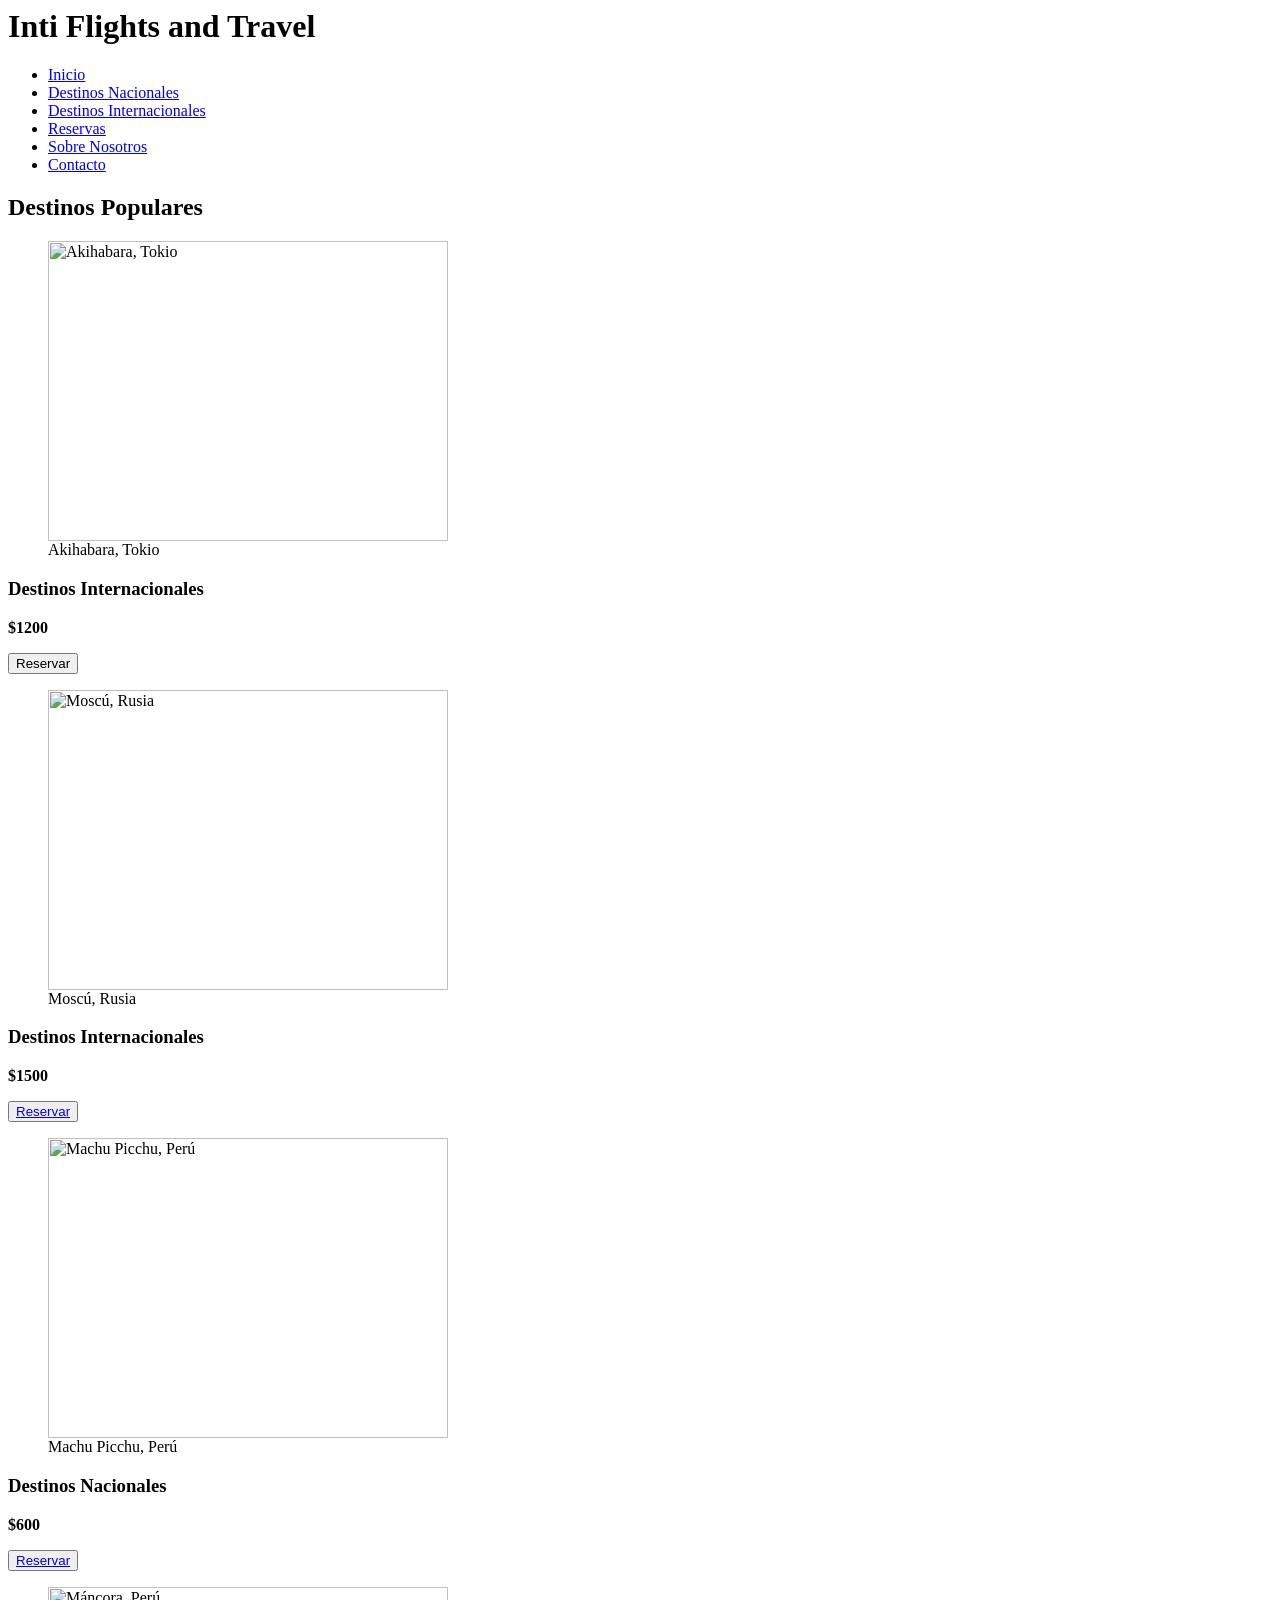
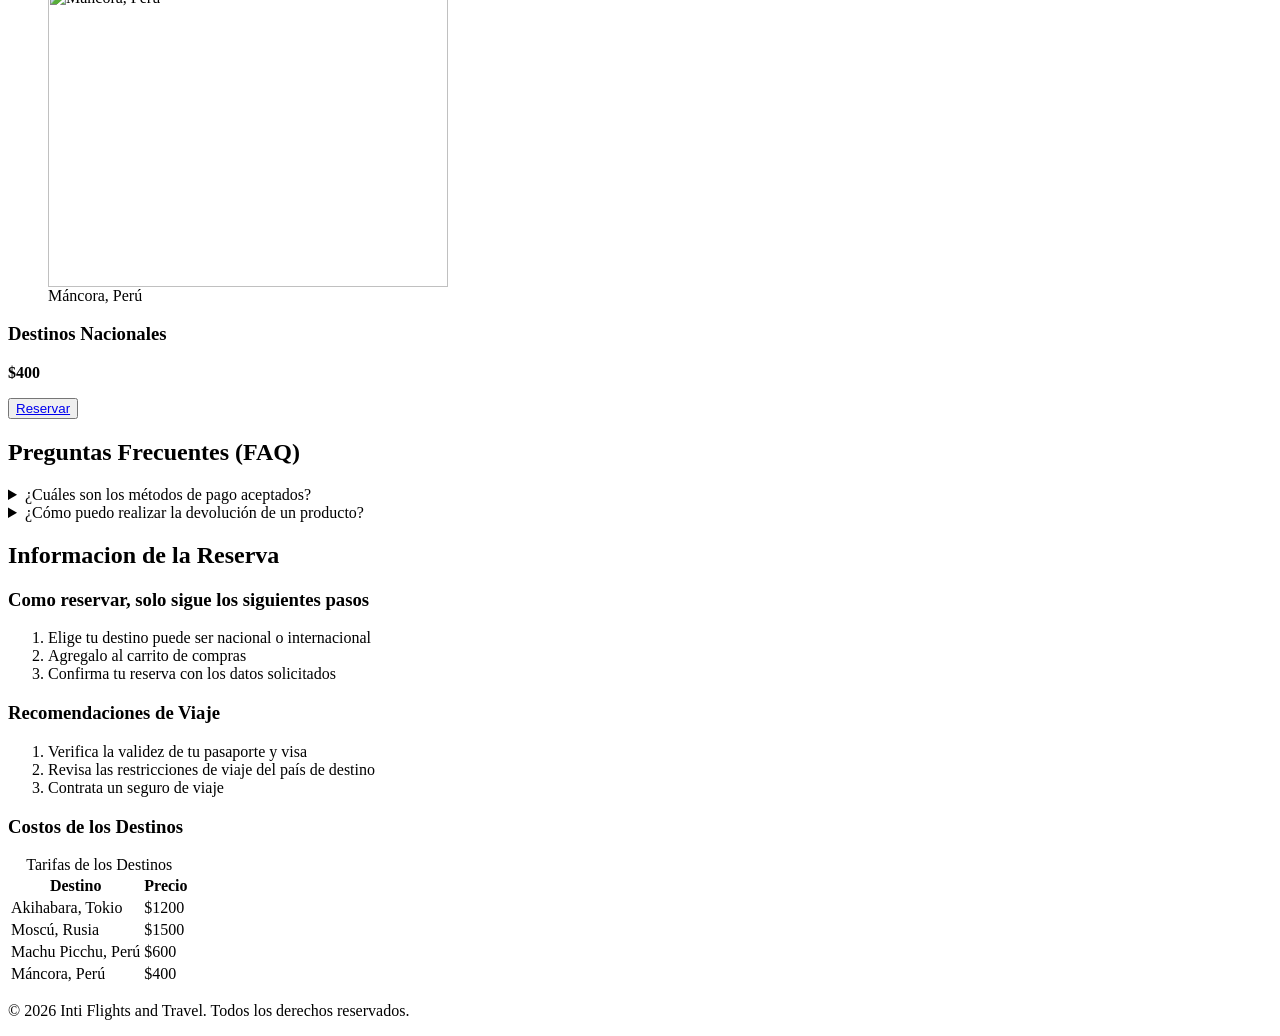
==== index.html @ bd574097 "Clase 1: Estructura HTML semántica, formularios y retos avanzados" ====
<!DOCTYOPE html>
<html lang = "es">
    <head>
        <meta  charset = "UTF-8">
        <meta name = "viewport" content = "width=device-width, initial-scale=1.0">
        <title>Inti Flights and Travel</title>
    </head>
    <body>
        <!--Header-->
        <header>
            <h1>Inti Flights and Travel</h1>
            <nav>
                <ul>
                    <li><a href = "#">Inicio</a></li>
                    <li><a href = "#">Destinos Nacionales</a></li>
                    <li><a href = "#">Destinos Internacionales</a></li>
                    <li><a href = "reservas_formulario.html">Reservas</a></li>
                    <li><a href = "nosotros.html">Sobre Nosotros</a></li>
                    <li><a href = "#">Contacto</a></li>
                </ul>
            </nav>
        </header>

        <main>
            <section id ="destinos">
                <h2>Destinos Populares</h2>
                <!--Destino Internacional-->
                <article>
                    <figure>
                    <img src = "https://www.viajeroscallejeros.com/wp-content/uploads/akihabara-que-visitar-en-tokio.jpg" 
                    alt = "Akihabara, Tokio" width = "400" height = "300">
                    <figcaption>Akihabara, Tokio</figcaption>
                    </figure>
                </article>
                <h3>Destinos Internacionales</h3>
                <p><strong>$1200</strong></p>
                <button type="button">Reservar</button>

                <article>
                    <figure>
                        <img src ="https://www.thepocketmagazine.com/wp-content/uploads/2019/01/russia-1927095_1920-696x523.jpg"
                        alt = "Moscú, Rusia" width = "400" height = "300">
                        <figcaption>Moscú, Rusia</figcaption>
                    </figure>
                </article>
                <h3>Destinos Internacionales</h3>
                <p><strong>$1500</strong></p>
                <button type="button"><a href = "reservas_formulario.html">Reservar</a></button>

                <!--Destino Nacional-->
                <article>
                    <figure>
                        <img src ="https://static.nationalgeographicla.com/files/styles/image_3200/public/92491.webp?w=1450&h=816"
                        alt = "Machu Picchu, Perú" width = "400" height = "300">
                        <figcaption>Machu Picchu, Perú</figcaption>
                    </figure>
                </article>
                <h3>Destinos Nacionales</h3>
                <p><strong>$600</strong></p>
                <button type="button"><a href = "reservas_formulario.html">Reservar</a></button>

                <article>
                    <figure>
                        <img src ="https://thumb.wikimedia.org/wikipedia/commons/thumb/6/65/Mancorabeach1.jpg/960px-Mancorabeach1.jpg?utm_source=es.wikipedia.org&utm_campaign=imageinfo&utm_content=thumbnail"
                        alt = "Máncora, Perú" width = "400" height = "300">
                        <figcaption>Máncora, Perú</figcaption>
                    </figure>
                </article>
                <h3>Destinos Nacionales</h3>
                <p><strong>$400</strong></p>
                <button type="button"><a href = "reservas_formulario.html">Reservar</a></button>
            </section>

            <section>
                <h2>Preguntas Frecuentes (FAQ)</h2>
                
                <details>
                    <summary>¿Cuáles son los métodos de pago aceptados?</summary>
                    <p>Aceptamos tarjetas de crédito y débito (Visa, Mastercard, American Express), así como transferencias bancarias directas.</p>
                </details>

                <details>
                    <summary>¿Cómo puedo realizar la devolución de un producto?</summary>
                    <p>Tienes hasta 7 días calendario después de recibir tu pedido para solicitar un cambio o devolución presentando tu comprobante de compra.</p>
                </details>
            </section>

            <aside>
                <h2>Informacion de la Reserva</h2>
                <h3>Como reservar, solo sigue los siguientes pasos</h3>
                <ol>
                    <li>Elige tu destino puede ser nacional o internacional</li>
                    <li>Agregalo al carrito de compras</li>
                    <li>Confirma tu reserva con los datos solicitados</li>
                </ol>

                <!--Asignacionees Intermedio-->

                <h3>Recomendaciones de Viaje</h3>
                <ol>
                    <li>Verifica la validez de tu pasaporte y visa</li>
                    <li>Revisa las restricciones de viaje del país de destino</li>
                    <li>Contrata un seguro de viaje</li>
                </ol>


                <h3>Costos de los Destinos</h3>
                <table>
                    <caption>Tarifas de los Destinos</caption>
                    
                    <thead>
                        <tr>
                            <th>Destino</th>
                            <th>Precio</th>
                        </tr>
                    </thead>

                    <tbody>
                        <tr>
                            <td>Akihabara, Tokio</td>
                            <td>$1200</td>
                        </tr>
                        <tr>
                            <td>Moscú, Rusia</td>
                            <td>$1500</td>
                        </tr>
                        <tr>
                            <td>Machu Picchu, Perú</td>
                            <td>$600</td>
                        </tr>
                        <tr>
                            <td>Máncora, Perú</td>
                            <td>$400</td>
                        </tr>
                    </tbody>
                </table>
            </aside>
        </main>

        <!--Footer-->
        <footer>
            <p>&copy; 2026 Inti Flights and Travel. Todos los derechos reservados.</p>
        </footer>


    </body>


</html>
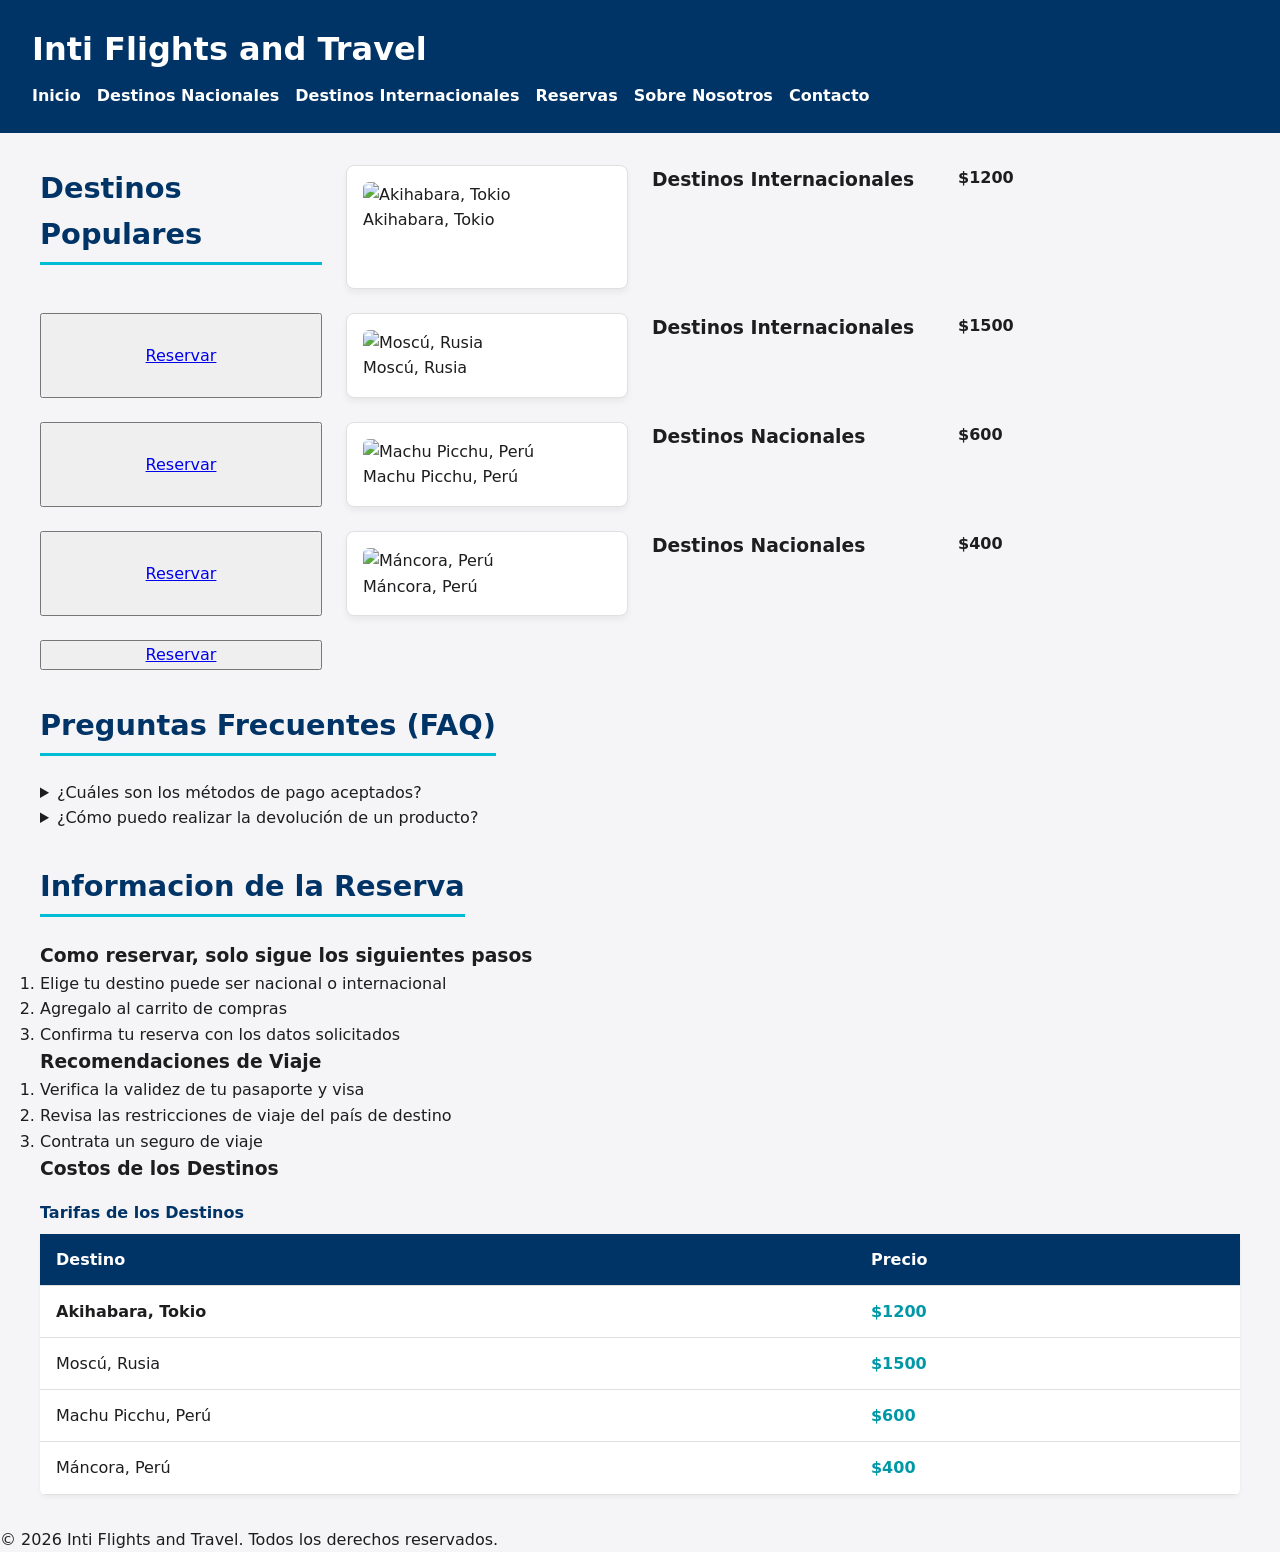
==== commit 09f62a4c: "Clase 2: Añadido archivo styles.css, diseño de tarjetas con box model y estilos de formularios" ====
--- a/index.html
+++ b/index.html
@@ -1,9 +1,10 @@
-<!DOCTYOPE html>
+<!DOCTYPE html>
 <html lang = "es">
     <head>
         <meta  charset = "UTF-8">
         <meta name = "viewport" content = "width=device-width, initial-scale=1.0">
         <title>Inti Flights and Travel</title>
+        <link rel = "stylesheet" href = "styles.css">
     </head>
     <body>
         <!--Header-->
@@ -34,7 +35,7 @@
                 </article>
                 <h3>Destinos Internacionales</h3>
                 <p><strong>$1200</strong></p>
-                <button type="button">Reservar</button>
+                <button type="button"><a href = "reservas_formulario.html">Reservar</a></button>
 
                 <article>
                     <figure>
--- a/styles.css
+++ b/styles.css
@@ -0,0 +1,161 @@
+*{
+    box-sizing: border-box;
+    margin: 0;
+    padding: 0;
+}
+
+body{
+    font-family: system-ui, -Segoe UI, Roboto, Helvetica,Arial, sans-serif;
+    color: #1d1d1f;
+    background-color: #f5f5f7;
+    line-height: 1.6;
+}
+
+input, select, textarea,button{
+    font:inherit;
+}
+
+header{
+    background-color: #003366;
+    color: white;
+    padding: 1.5rem 2rem;
+}
+
+header h1{
+    font-size: 2rem;
+    margin-bottom: 0.5rem;
+}
+
+nav ul{
+    list-style: none;
+    display: flex;
+    flex-wrap: wrap;
+    gap: 1rem;
+}
+
+nav a{
+    color: white;
+    text-decoration: none;
+    font-weight: 600;
+    transition: color 0.3s ease;
+}
+
+nav:hover{
+    color: #00bcd4;
+}
+
+main{
+    max-width: 1200px;
+    margin: 2rem auto;
+    padding:0 1.5 rem;
+    display: grid;
+    gap: 2rem;
+}
+
+h2{
+    font-size: 1.8rem;
+    color: #003366;
+    margin-bottom: 1.5rem;
+    border-bottom: 3px solid #00bcd4;
+    padding-bottom: 0.3rem;
+    display: inline-block;
+}
+
+#destinos{
+    display: grid;
+    grid-template-columns: repeat(auto-fit, minmax(280px, 1fr));
+    gap: 1.5rem;
+}
+
+article{
+    background-color: white;
+    border-radius: 8px;
+    overflow: hidden;
+    box-shadow: 0 4px 6px rgba(0,0,0,0.05);
+    transition: transform 0.3s ease, box-shadow 0.3s ease;
+    padding: 1rem;
+    border: 1px solid #e0e0e0;
+}
+
+article:hover{
+    transform: translateY(-5px);
+    box-shadow: 0 10px 15px rgba(0,0,0,0.1);
+}
+
+article figure img{
+    width: 100%;
+    height: 200px;
+    object-fit: cover;
+    border-radius: 6px;
+}
+
+article h3{
+    margin-top: 1rem;
+    font-size: 1.2rem;
+}
+
+article p{
+    font-size: 1.25rem;
+    color: #003366;
+    font-weight: bold;
+    margin: 0.5 rem 0;
+}
+
+article button{
+    background-color: #00bcd4;
+    color:white;
+    border: none;
+    padding: 0.6rem 1.2rem;
+    border-radius: 4px;
+    cursor: pointer;
+    font-weight: 600;
+    width:100%;
+    transition: background-color 0.2s ease;
+}
+
+article button a{
+    color: white;
+    text-decoration: none;
+}
+
+article button:hover{
+    background-color: #0097a7;
+}
+
+table{
+    width:100%;
+    border-collapse: collapse;
+    margin-top: 1rem;
+    background-color: white;
+    border-radius: 6px;
+    overflow: hidden;
+    box-shadow: 0 2px 4px rgba(0,0,0,0.05);
+}
+
+caption{
+    caption-side:top;
+    font-weight: bold;
+    margin-bottom: 0.5rem;
+    color: #003366;
+    text-align: left;
+}
+
+th, td{
+    padding: 0.8rem 1rem;
+    text-align: left;
+    border-bottom: 1px solid #e0e0e0;
+}
+
+th{
+    background-color: #003366;
+    color:white;
+}
+
+td:last-child{
+    font-weight: bold;
+    color: #0097a7;
+}
+
+tr:first-child td{
+    font-weight: 600;
+}
